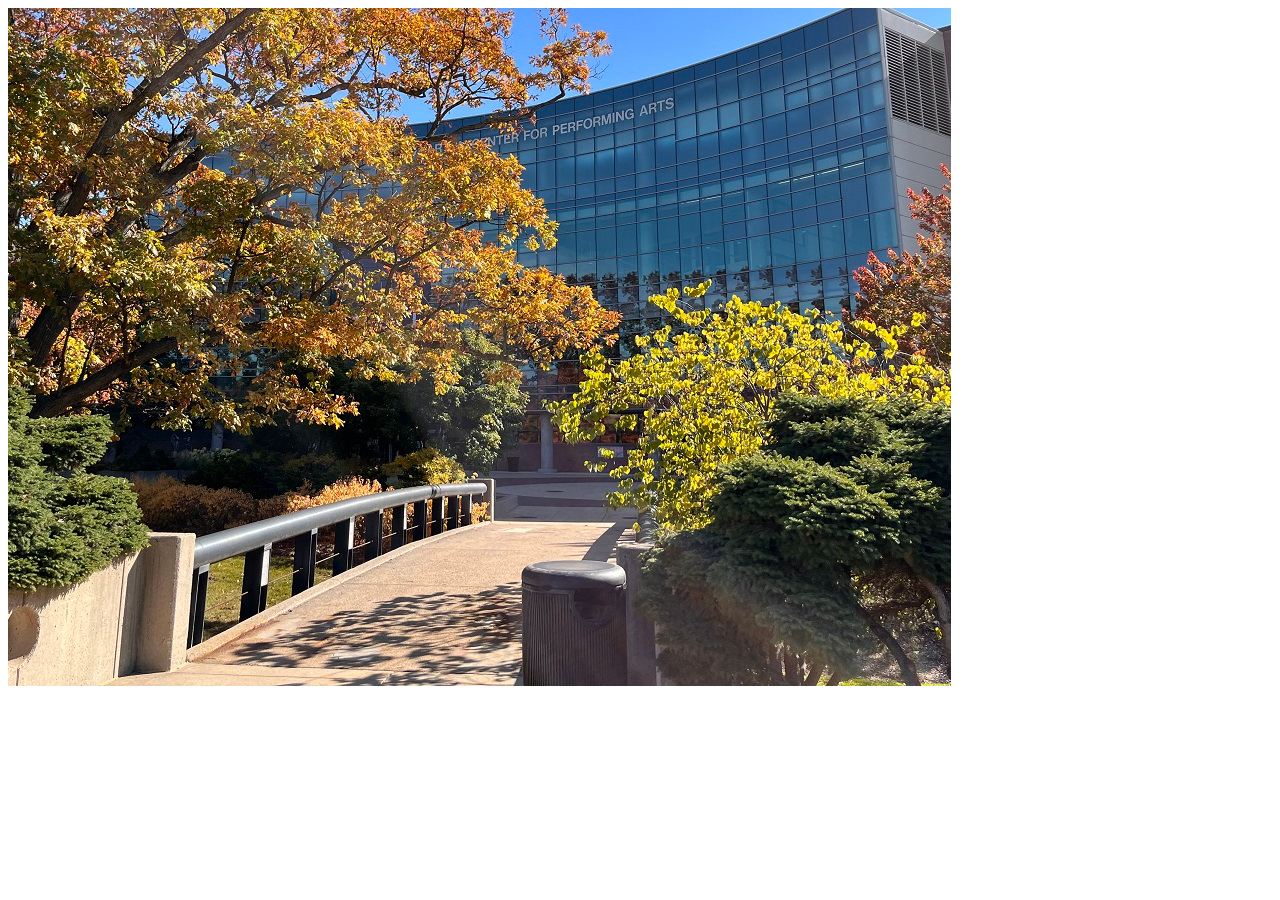
==== imag.html @ aab0c8ca "detail image" ====
<!DOCTYPE html>
<html lang="en">
<head>
    <meta charset="UTF-8">
    <meta http-equiv="X-UA-Compatible" content="IE=edge">
    <meta name="viewport" content="width=device-width, initial-scale=1.0">
    <title>Detail image</title>
</head>
<body>
    <div class="detail-image"></div>
        <img alt="" src="img\4.jpg"
</body>
</html>
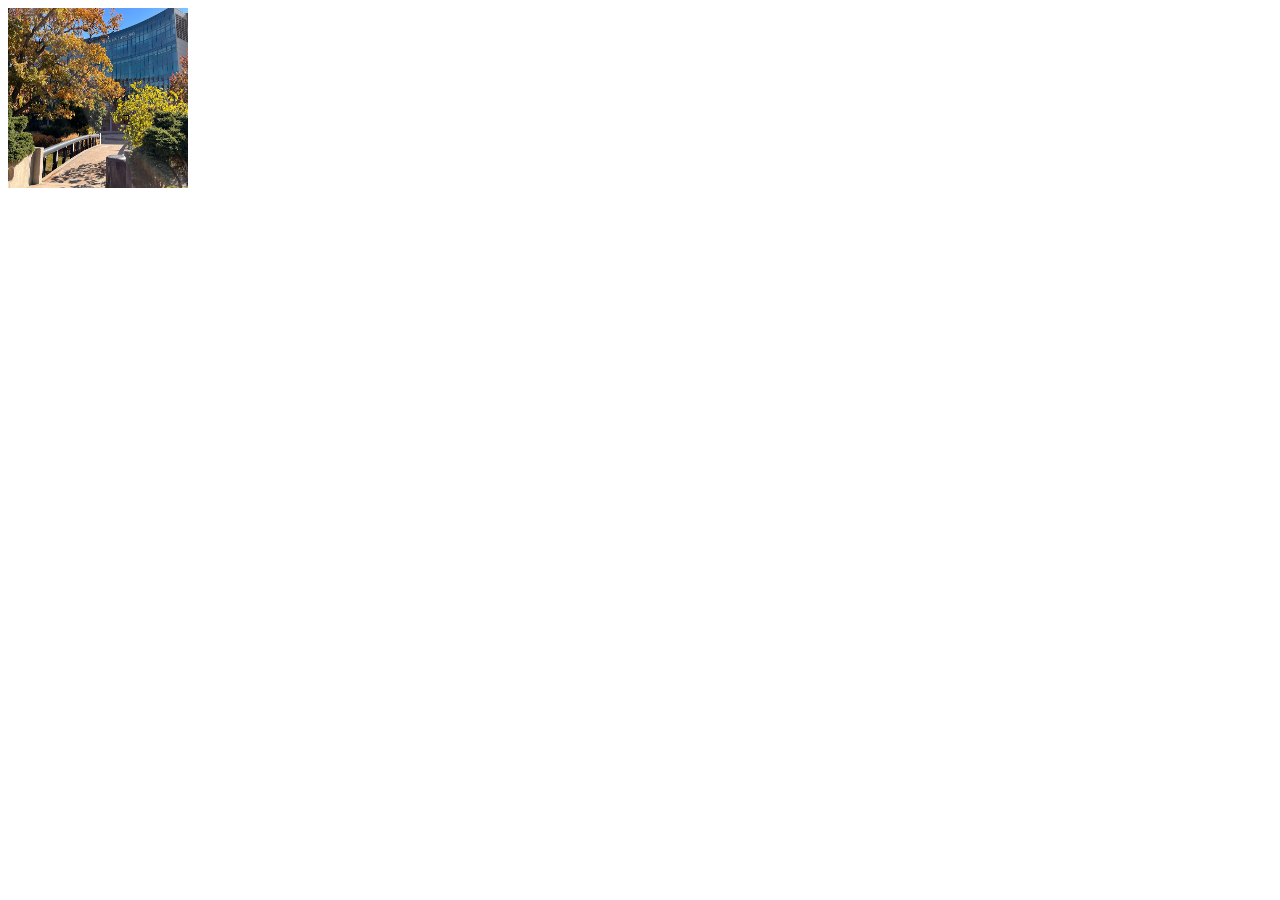
==== commit df947472: "detail image bacround" ====
--- a/imag.html
+++ b/imag.html
@@ -5,9 +5,10 @@
     <meta http-equiv="X-UA-Compatible" content="IE=edge">
     <meta name="viewport" content="width=device-width, initial-scale=1.0">
     <title>Detail image</title>
+    <link rel="stylesheet" href="style.css">
 </head>
 <body>
     <div class="detail-image"></div>
-        <img alt="" src="img\4.jpg"
+        <img alt="" src="img\4.jpg">
 </body>
 </html>--- a/style.css
+++ b/style.css
@@ -0,0 +1,31 @@
+
+img {
+    width: 180px;
+    height: 180px;
+}
+.main {
+    margin: auto;
+    width: 620px;
+   
+    
+}
+
+.row {
+    display: flex;
+    margin: 10px;
+    width: 600px;
+    height: 200px;
+
+}
+
+.item {
+    margin: 10px;
+    width: 180px;
+    height: 180px;
+    background-color: red;
+}
+
+.detail-image{
+    margin: auto;
+    background-color: blue;
+}